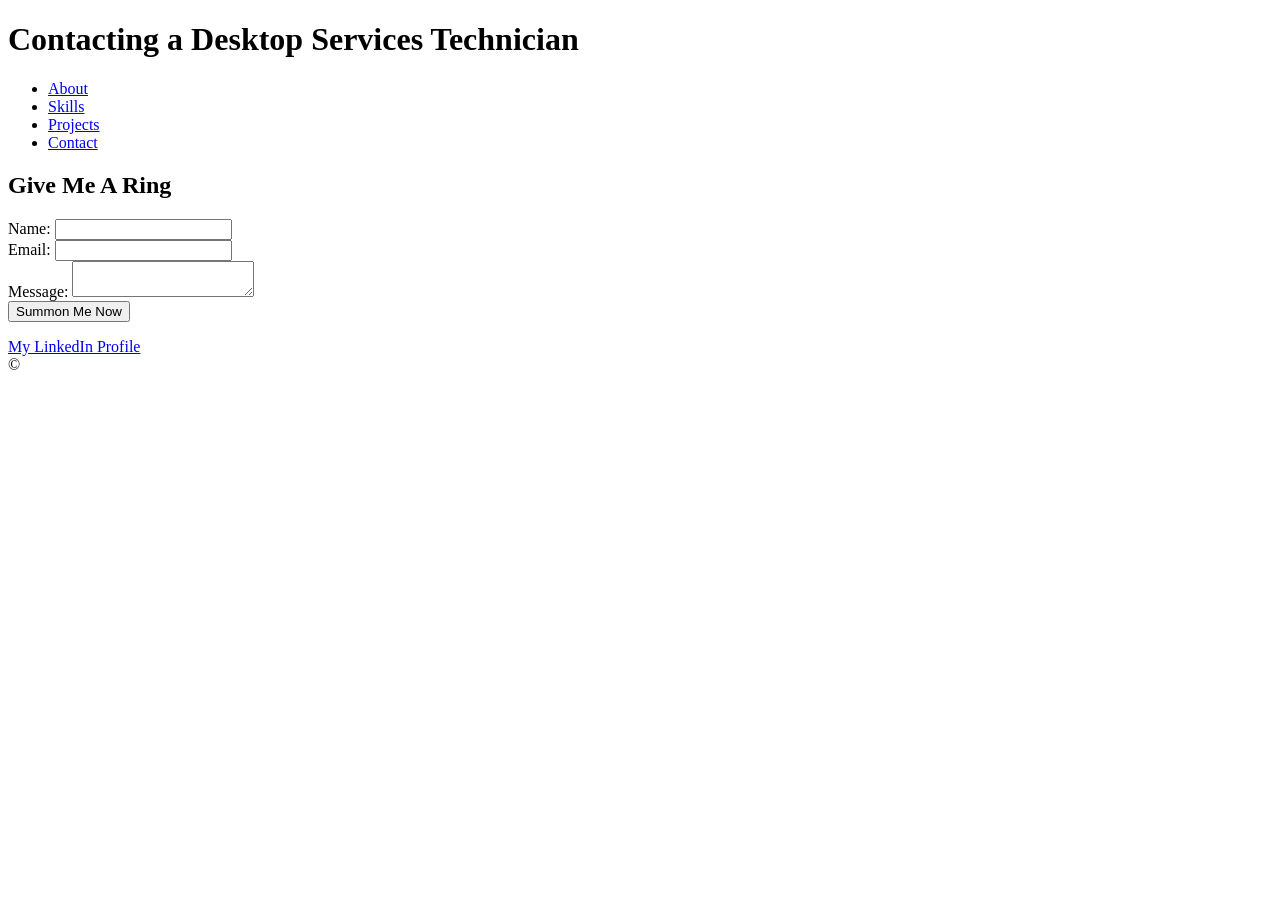
==== Project1Contact.html @ 9b9f9872 "Create Project1Contact.html" ====
<!DOCTYPE html>
<html lang="en">
<head>
    <meta charset="UTF-8">
    <title>The cooler version of LinkedIn | Contact</title>
</head>
<body>

    <header>
        <h1>Contacting a Desktop Services Technician</h1>
        
        <nav>
<ul>
<li><a href="Project1Index.html">About</a></li>
<li><a href="Project1Skills.html">Skills</a></li>
<li><a href="Project1Projects.html">Projects</a></li>
<li><a href="Project1Contact.html">Contact</a></li>
</ul>
        </nav>
    </header>

    <main>
        <section id="contact">
            <h2>Give Me A Ring</h2>
            <form action="#" method="POST">
                <div>
                    <label for="name">Name:</label>
                    <input type="text" id="name" name="name" minlength="2" required>
                </div>
                
                <div>
                    <label for="email">Email:</label>
                    <input type="email" id="email" name="email" required>
                </div>
                
                <div>
                    <label for="message">Message:</label>
                    <textarea id="message" name="message" minlength="10" required></textarea>
                </div>
                
                <input type="submit" value="Summon Me Now">
            </form>
        </section>
    </main>
    
    <footer>
        <p><a href="https://www.linkedin.com/in/gabriel-parks-47a04a35b?utm_source=share&utm_campaign=share_via&utm_content=profile&utm_medium=android_app" target="_blank">My LinkedIn Profile</a><br>
        &copy;</p>
    </footer>

</body>
</html>
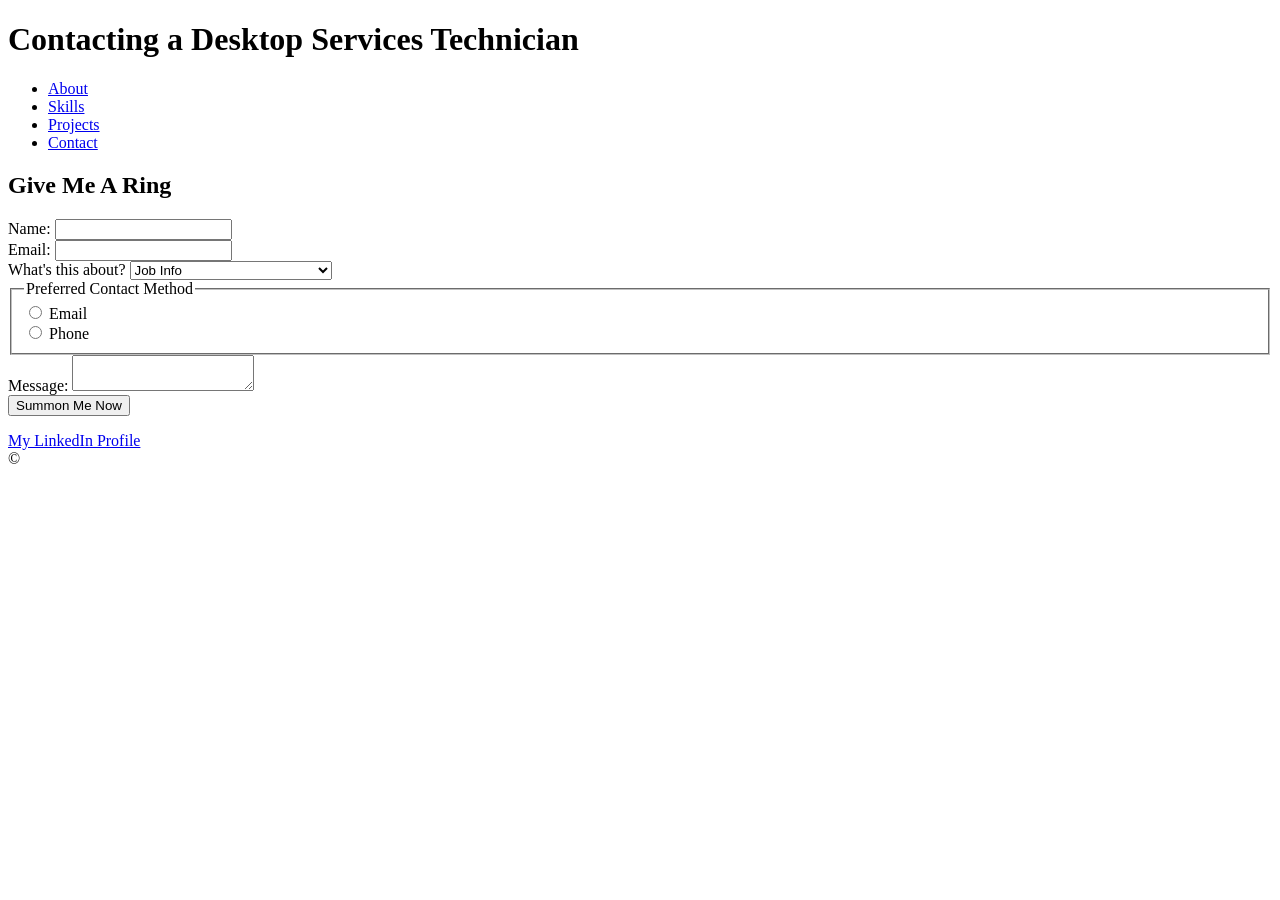
==== commit 5036b0d8: "Update Project1Contact.html" ====
--- a/Project1Contact.html
+++ b/Project1Contact.html
@@ -22,7 +22,9 @@
     <main>
         <section id="contact">
             <h2>Give Me A Ring</h2>
-            <form action="#" method="POST">
+            
+<form action="#" method="POST">
+                
                 <div>
                     <label for="name">Name:</label>
                     <input type="text" id="name" name="name" minlength="2" required>
@@ -32,6 +34,29 @@
                     <label for="email">Email:</label>
                     <input type="email" id="email" name="email" required>
                 </div>
+                
+                <div>
+                    <label for="topic">What's this about?</label>
+                    <select id="topic" name="topic">
+                        <option value="job">Job Info</option>
+                        <option value="hardware">Hardware / IT Troubleshooting</option>
+                        <option value="coding">Powershell & HTML Projects</option>
+                        <option value="other">I have a different question.</option>
+                        
+                    </select>
+                </div>
+
+                <fieldset>
+                    <legend>Preferred Contact Method</legend>
+                    <div>
+                        <input type="radio" id="contact-email" name="preferred-contact" value="email">
+                        <label for="contact-email">Email</label>
+                    </div>
+                    <div>
+                        <input type="radio" id="contact-phone" name="preferred-contact" value="phone">
+                        <label for="contact-phone">Phone</label>
+                    </div>
+                </fieldset>
                 
                 <div>
                     <label for="message">Message:</label>
